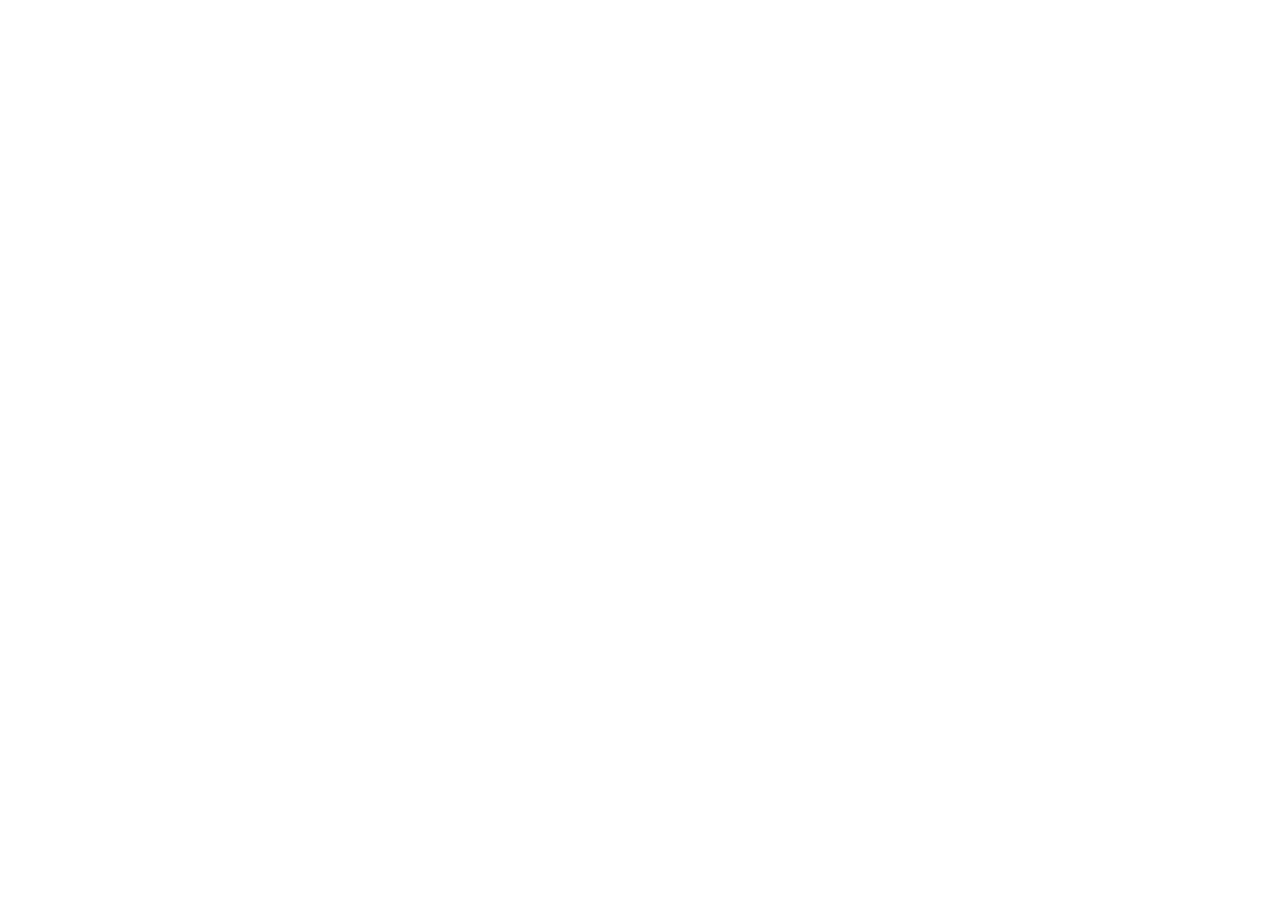
==== index.html @ 07fc924d "Deploying to gh-pages from @ xssayy/goit-js-hw-11@b66f25b6a524a47aa908b53d3e013759e146451c 🚀" ====
<!DOCTYPE html>
<html lang="en">
  <head>
    <meta charset="UTF-8" />
    <link rel="icon" type="image/svg+xml" href="/favicon.svg" />
    <meta name="viewport" content="width=device-width, initial-scale=1.0" />
    <title>Vanilla App Template</title>
    
    <script type="module" crossorigin src="/vanilla-app-template/commonHelpers.js"></script>
    <link rel="stylesheet" href="/vanilla-app-template/assets/index-10c40100.css">
  </head>
  <body>
    
  </body>
</html>
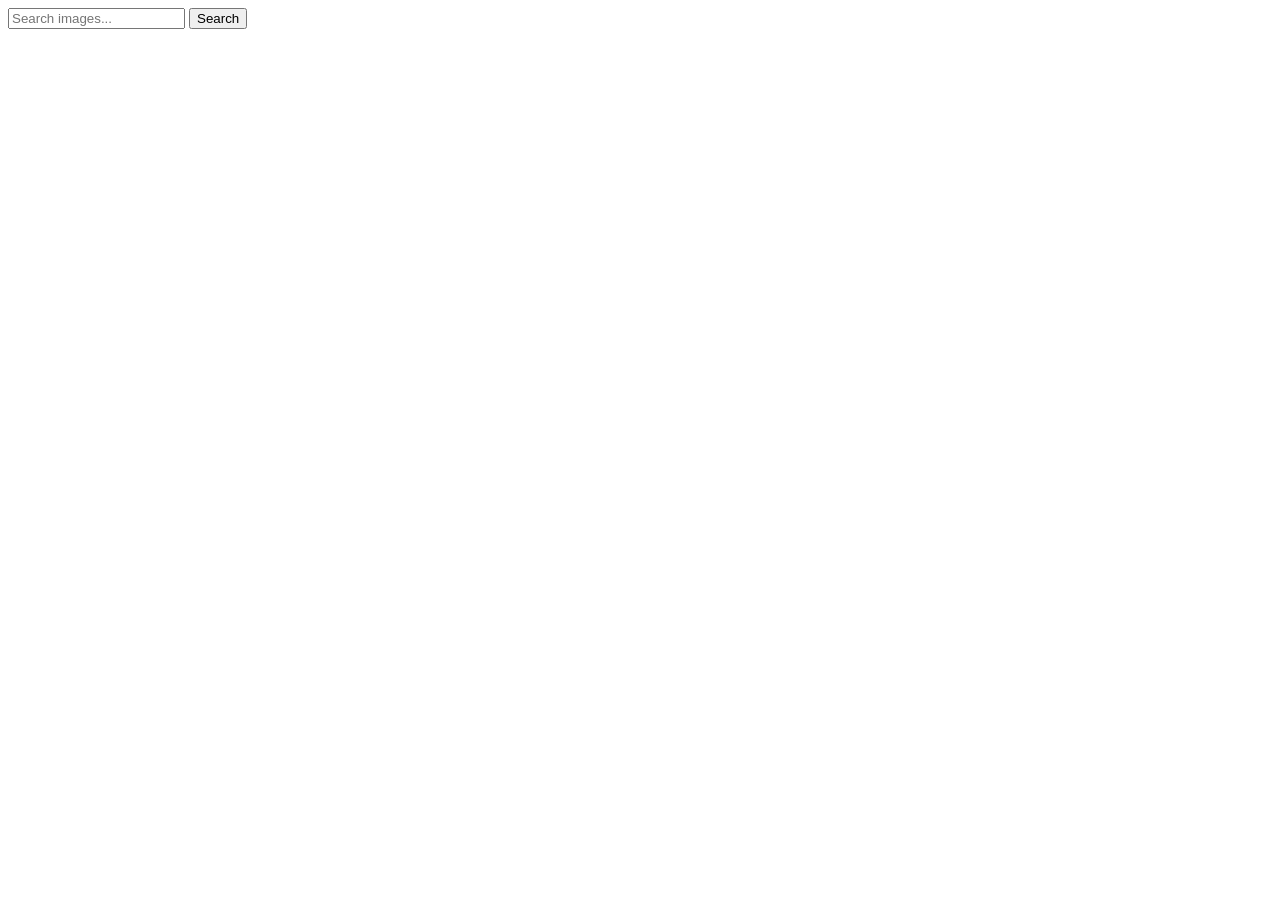
==== commit 33c9e8c5: "Deploying to gh-pages from @ xssayy/goit-js-hw-11@377bde818eb205f71d46708c304869f40b8647ad 🚀" ====
--- a/index.html
+++ b/index.html
@@ -4,12 +4,25 @@
     <meta charset="UTF-8" />
     <link rel="icon" type="image/svg+xml" href="/favicon.svg" />
     <meta name="viewport" content="width=device-width, initial-scale=1.0" />
-    <title>Vanilla App Template</title>
+    <title>js hw 11</title>
     
     <script type="module" crossorigin src="/vanilla-app-template/commonHelpers.js"></script>
-    <link rel="stylesheet" href="/vanilla-app-template/assets/index-10c40100.css">
+    <link rel="modulepreload" crossorigin href="/vanilla-app-template/assets/vendor-5b791d57.js">
+    <link rel="stylesheet" href="/vanilla-app-template/assets/vendor-cf6910df.css">
+    <link rel="stylesheet" href="/vanilla-app-template/assets/index-8f10b7df.css">
   </head>
   <body>
+    <form class="form">
+      <input
+        type="text"
+        class="form-input"
+        name="input"
+        placeholder="Search images..."
+      />
+      <button type="submit" class="submit-btn">Search</button>
+    </form>
+    <div class="loader-wrapper"><span class="loader is-hidden"></span></div>
+    <ul class="gallery"></ul>
     
   </body>
 </html>
